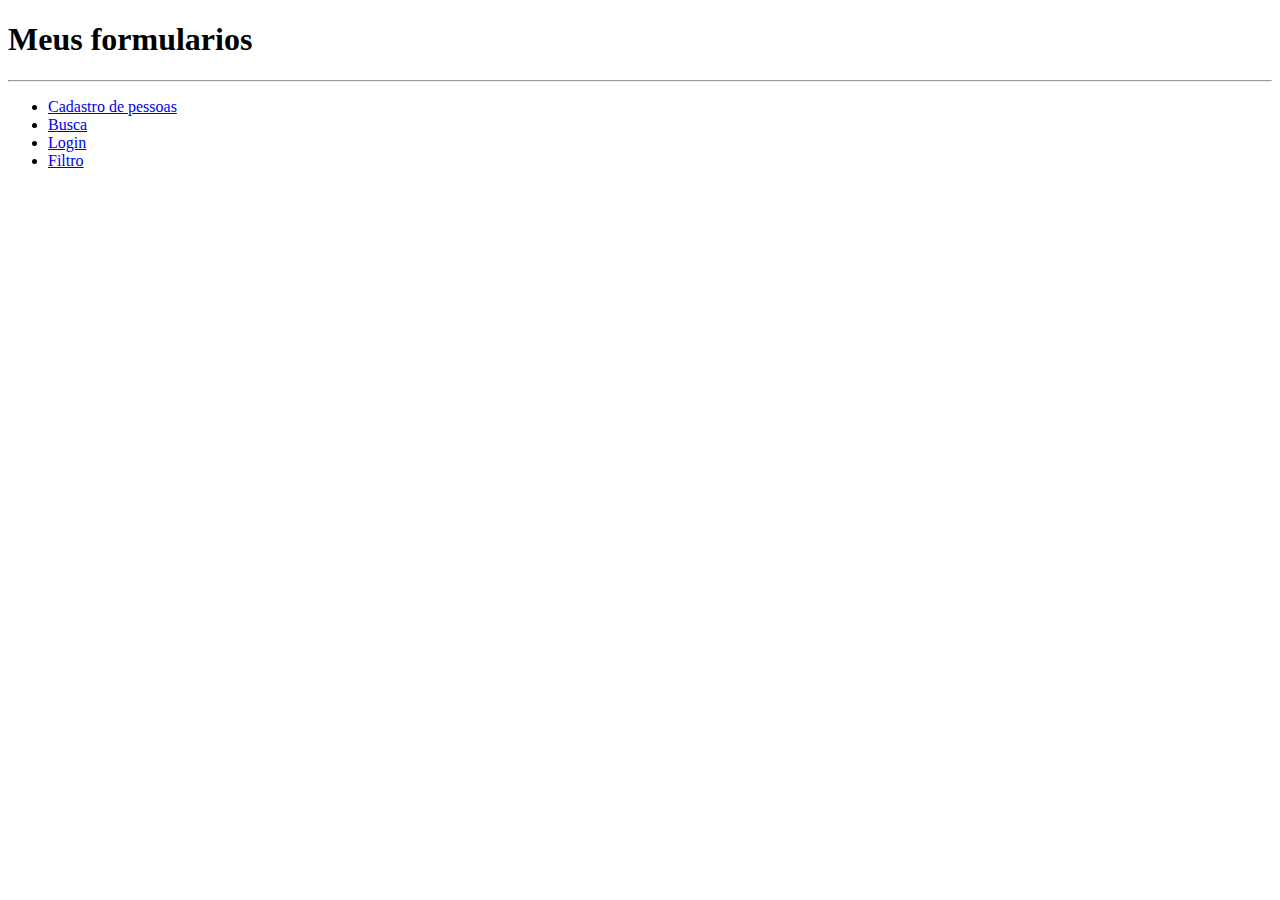
==== index.html @ 857216be "Criado todos os formulários" ====
<!DOCTYPE html>
<html lang="en">
<head>
    <meta charset="UTF-8">
    <meta name="viewport" content="width=device-width, initial-scale=1.0">
    <title>Formularios</title>
    <link rel="stylesheet" href="style.css">
</head>
<body>
    <h1>Meus formularios</h1>
    <hr>
    <ul>
        <li><a href="cad-pessoa.html">Cadastro de pessoas</a></li>
        <li><a href="busca.html">Busca</a></li>
        <li><a href="login.html">Login</a></li>
        <li><a href="filtro.html">Filtro</a></li>
    </ul>

    <script src="./script.js"></script>
</body>
</html>
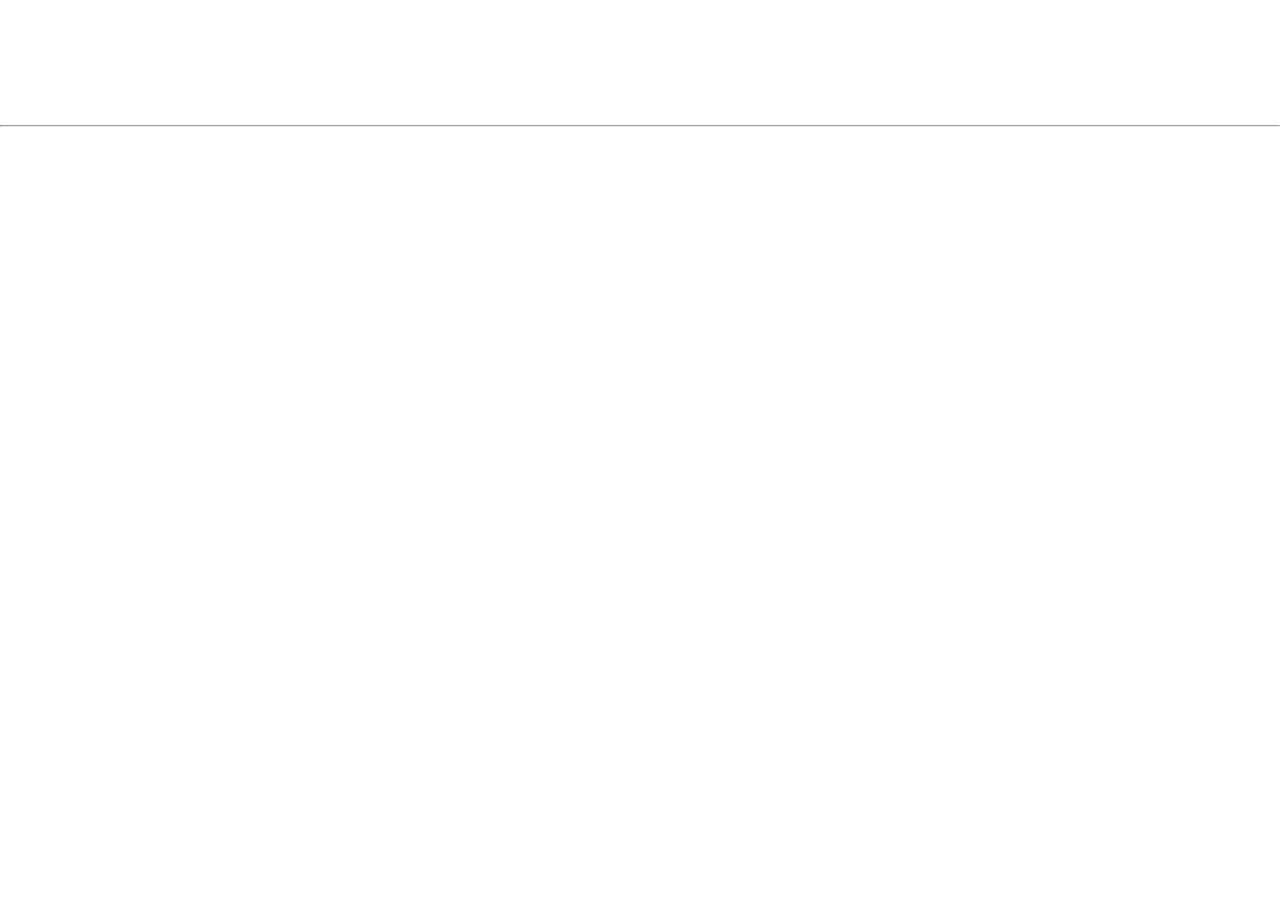
==== commit 3b77f1f1: "Formularios finalizado" ====
--- a/index.html
+++ b/index.html
@@ -6,15 +6,19 @@
     <title>Formularios</title>
     <link rel="stylesheet" href="style.css">
 </head>
-<body>
-    <h1>Meus formularios</h1>
-    <hr>
-    <ul>
-        <li><a href="cad-pessoa.html">Cadastro de pessoas</a></li>
-        <li><a href="busca.html">Busca</a></li>
-        <li><a href="login.html">Login</a></li>
-        <li><a href="filtro.html">Filtro</a></li>
-    </ul>
+<body id="formularios">
+    <header>
+        <h1 id="h1form">Meus formularios</h1>
+        <hr>
+    </header>
+    <main id="mainform">
+        <ul id="listaform">
+            <li><a href="cad-pessoa.html">Cadastro de pessoas</a></li>
+            <li><a href="busca.html">Busca</a></li>
+            <li><a href="login.html">Login</a></li>
+            <li><a href="filtro.html">Filtro</a></li>
+        </ul>
+    </main>
 
     <script src="./script.js"></script>
 </body>
--- a/style.css
+++ b/style.css
@@ -0,0 +1,64 @@
+body{
+    margin: 0;
+    padding: 0;
+}
+
+#cadastro{
+    background-image: url(https://image.winudf.com/v2/image1/Y29tLlNwYWNlTGl2ZVdhbGxwYXBlckhEX3NjcmVlbl82XzE1NjY5OTU4NjRfMDc3/screen-6.webp?fakeurl=1&type=.webp);
+    background-size: 100%;
+}
+
+form{
+    display: flex;
+    flex-direction: column;
+    width: 200px;
+    height: 500px;
+    align-items: center;
+    position: relative;
+    padding-top: 10px;
+    padding-bottom: 10px;
+    margin-left: 510px;
+    font-family: 'Trebuchet MS', 'Lucida Sans Unicode', 'Lucida Grande', 'Lucida Sans', Arial, sans-serif;
+    font-size: 15px;
+    background-color: black;
+    color: white;
+    line-height: 45px;
+}
+
+#button{
+    margin-top: 15px;
+}
+
+#h1form{
+    text-align: center;
+    font-family: 'Trebuchet MS', 'Lucida Sans Unicode', 'Lucida Grande', 'Lucida Sans', Arial, sans-serif;
+    font-size: 50px;
+    color: white;
+}
+
+#formularios{
+    background-image: url(https://img.wallpapic.com/i1862-037-811/medium/space-purple-blue-astronomy-wallpaper.jpg);
+    background-size: 100%;
+}
+
+#h1cad{
+    display: block;
+    background-color: black;
+    color: white;
+    width: 280px;
+    margin-left: 470px;
+}
+
+#listaform li {
+    list-style: none;
+    font-size: 50px;
+    display: block;
+    margin-bottom: 30px;
+    text-align: center;
+    margin-right: 40px;
+}
+
+a{
+    text-decoration: none;
+    color: white;
+}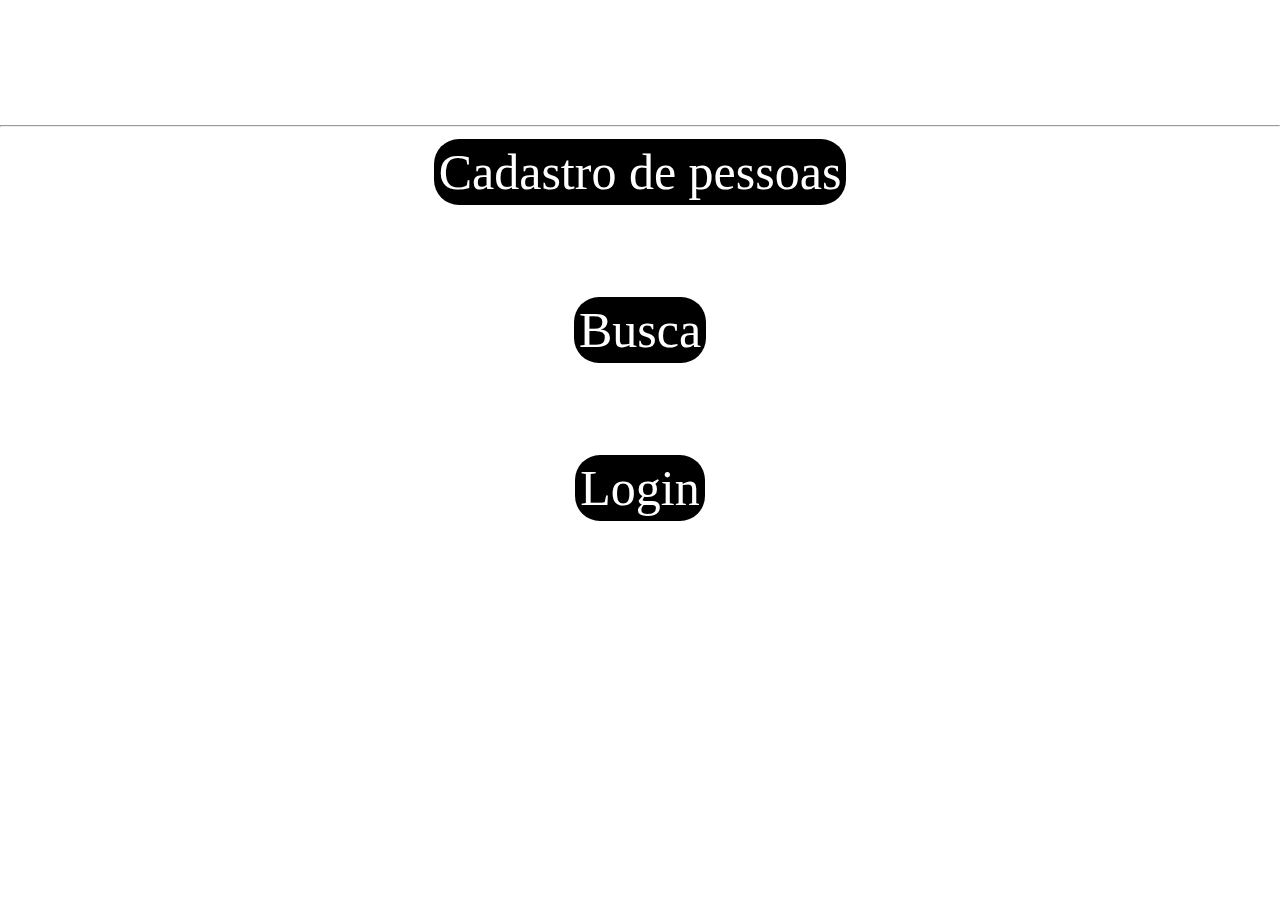
==== commit 2662851f: "filtro removido" ====
--- a/index.html
+++ b/index.html
@@ -16,7 +16,6 @@
             <li><a href="cad-pessoa.html">Cadastro de pessoas</a></li>
             <li><a href="busca.html">Busca</a></li>
             <li><a href="login.html">Login</a></li>
-            <li><a href="filtro.html">Filtro</a></li>
         </ul>
     </main>
 
--- a/style.css
+++ b/style.css
@@ -12,17 +12,20 @@
     display: flex;
     flex-direction: column;
     width: 200px;
-    height: 500px;
+    height: 400px;
     align-items: center;
     position: relative;
-    padding-top: 10px;
+    padding-top: 5px;
     padding-bottom: 10px;
     margin-left: 510px;
     font-family: 'Trebuchet MS', 'Lucida Sans Unicode', 'Lucida Grande', 'Lucida Sans', Arial, sans-serif;
     font-size: 15px;
     background-color: black;
     color: white;
-    line-height: 45px;
+    line-height: 30px;
+    margin-bottom: 30px;
+    border-radius: 25px;
+    padding: 5px;
 }
 
 #button{
@@ -37,23 +40,25 @@
 }
 
 #formularios{
-    background-image: url(https://img.wallpapic.com/i1862-037-811/medium/space-purple-blue-astronomy-wallpaper.jpg);
+    background-image: url(https://i.ytimg.com/vi/eTD0WWFIDAg/maxresdefault.jpg);
     background-size: 100%;
 }
 
 #h1cad{
     display: block;
-    background-color: black;
     color: white;
     width: 280px;
     margin-left: 470px;
+    font-size: 50px;
+    font-family: 'Trebuchet MS', 'Lucida Sans Unicode', 'Lucida Grande', 'Lucida Sans', Arial, sans-serif;
+    text-align: center;
 }
 
 #listaform li {
     list-style: none;
     font-size: 50px;
     display: block;
-    margin-bottom: 30px;
+    margin-bottom: 100px;
     text-align: center;
     margin-right: 40px;
 }
@@ -61,4 +66,95 @@
 a{
     text-decoration: none;
     color: white;
+    background-color: black;
+    border-radius: 25px;
+    padding: 5px;
+}
+
+#linkcad{
+    font-size: 50px;
+    margin-top: 10px;
+    margin-left: 540px;
+    padding: 5px;
+    border-radius: 25px;
+    background-color: black;
+}
+
+#divsearch{
+    margin-left: 50px;
+    margin-top: 250px;
+    display: inline-block;
+    width: auto;
+    padding-right: 40px;
+}
+
+#search{
+    height: 80px;
+    border-radius: 16px;
+    padding: 12px;
+    font-size: 36px;
+    line-height: 1.5;
+    color: gray;
+    border: 1px solid gray;
+    box-shadow: 0 0 2px rgba(0,0,0,.2);
+}
+
+#busca{
+    background-image: url(https://images.squarespace-cdn.com/content/v1/5fe4caeadae61a2f19719512/1609953743894-8HS91P0Q9F0E5A76K5PM/23.jpg);
+    background-size: 100%;
+}
+
+#login{
+    background-image: url(https://wallpapers.com/images/hd/solar-system-outer-space-3pae4flbryaputyl.jpg);
+    background-size: 100%;
+}
+
+#divlogin{
+    margin-left: 425px;
+    margin-top: 30px;
+    margin-bottom: 30px;
+    display: block;
+    width: 100px;
+    padding-right: 200px;
+    padding-bottom: 50px;
+    padding-top: 0px;
+    padding-left: 70px;
+    background-color: black;
+    border-radius: 25px;
+}
+
+#email{
+    height: 20px;
+    padding: 12px;
+    font-size: 16px;
+    margin-bottom: 50px;
+}
+
+#password{
+    height: 20px;
+    padding: 12px;
+    font-size: 16px;
+}
+
+.labellogin{
+    color: white;
+    font-size: 20px;
+}
+
+#h1login{
+    display: block;
+    color: white;
+    font-size: 50px;
+    font-family: 'Trebuchet MS', 'Lucida Sans Unicode', 'Lucida Grande', 'Lucida Sans', Arial, sans-serif;
+    margin-left: 50px;
+}
+
+#buttonlogin{
+    margin-top: 50px;
+    width: 200px;
+    height: 50px;
+    font-size: 25px;
+    margin-left: 10px;
+    border-radius: 10px;
+    border: 3px solid gray;
 }